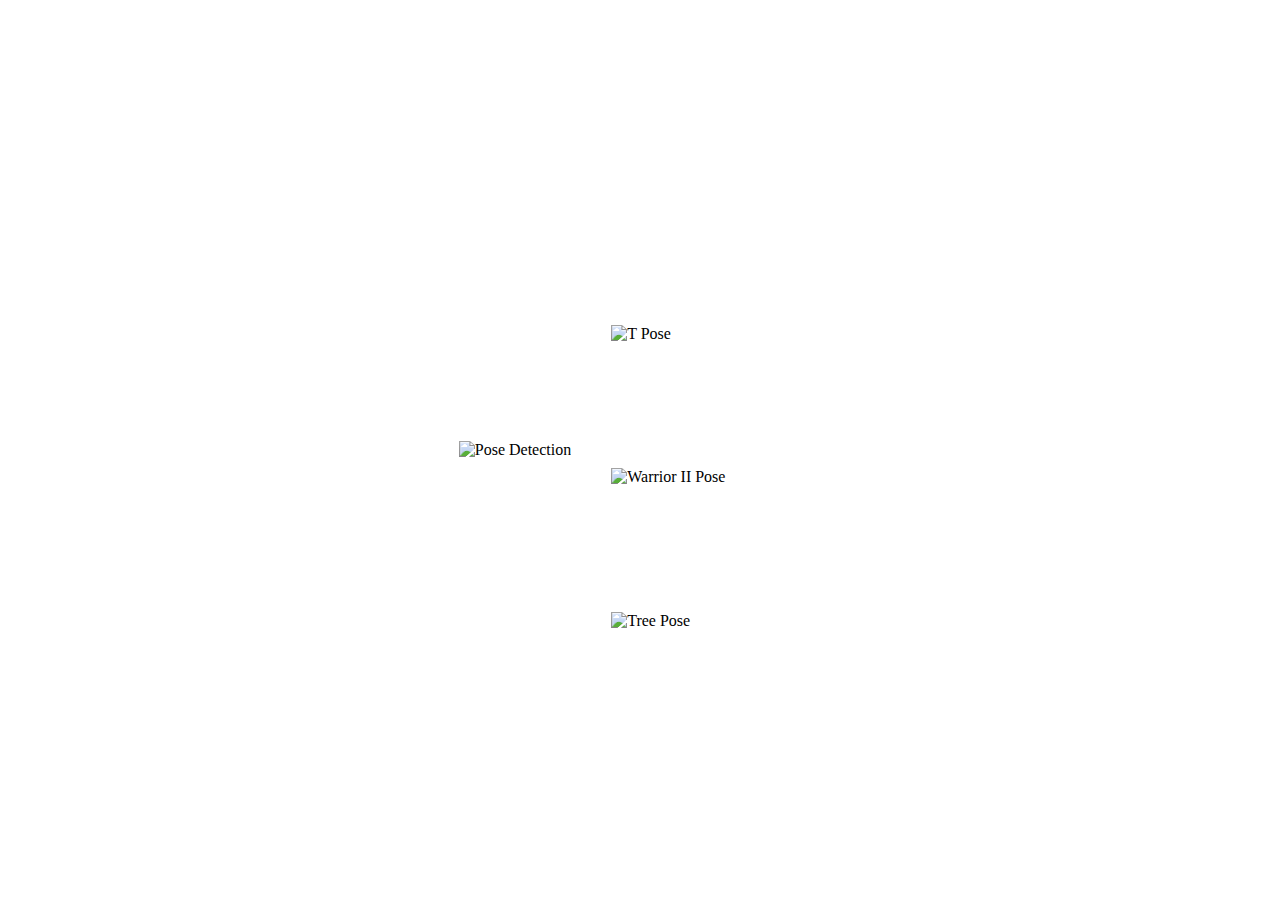
==== templates/yoga_try.html @ 12aff321 "Initial commit" ====
<!DOCTYPE html>
<html lang="en">
<head>
    <meta charset="UTF-8">
    <title>Pose Detection</title>
    <style>
        body {
            margin: 0; /* Remove default body margin */
            height: 100vh; /* Set the height of the body to the full viewport height */
            display: flex;
            flex-direction: row; /* Set the main axis to be horizontal */
            justify-content: center;
            align-items: center;
        }

        .centered {
            display: flex;
            justify-content: center;
            align-items: center;
            height: 80vh; /* Set the height of the container to the full viewport height */
            margin-right: 30px; /* Add margin for spacing between the video and scroll container */
        }

        img {
            max-width: 100%; /* Make sure the image doesn't exceed the viewport width */
            max-height: 100%; /* Make sure the image doesn't exceed the viewport height */
        }

        div.scroll-container {
            background-color: #ffffff;
            overflow-y: auto; /* Enable vertical scrollbar */
            max-height: 300px; /* Set custom height for the container */
            width: 200px; /* Set custom width for the container */
            padding: 10px;
            display: flex;
            flex-direction: column;
            align-items: center;
            margin-top: 50px;
        }

        div.scroll-container img {
            max-width: 100%; /* Ensure images don't exceed container width */
            height: auto;
            margin-bottom: 10px; /* Adjust the margin between images as needed */
        }

        /* Customize the scrollbar */
        div.scroll-container::-webkit-scrollbar {
            width: 12px;
        }

        div.scroll-container::-webkit-scrollbar-thumb {
            background-color: #818181; /* Change thumb color */
            border-radius: 6px; /* Round the corners of the thumb */
        }

        div.scroll-container::-webkit-scrollbar-track {
            background-color: #f1f1f1; /* Change track color */
        }
    </style>
</head>
<body>

    <div class="centered"> <!-- Wrapper div for centering -->
        <img src="{{ url_for('video_feed1') }}" alt="Pose Detection">
    </div>

    <div class="scroll-container">
        <img src="static\img\Warrior II pose.png" alt="T Pose" width="600" height="400">
        <img src="static\img\Tree pose.png" alt="Warrior II Pose" width="600" height="400">
        <img src="static\img\T pose.png" alt="Tree Pose" width="600" height="400">
        <img src="static\img\Bhujangasana.png" alt="Cobra Pose" width="600" height="400">
    </div>
</body>
</html>
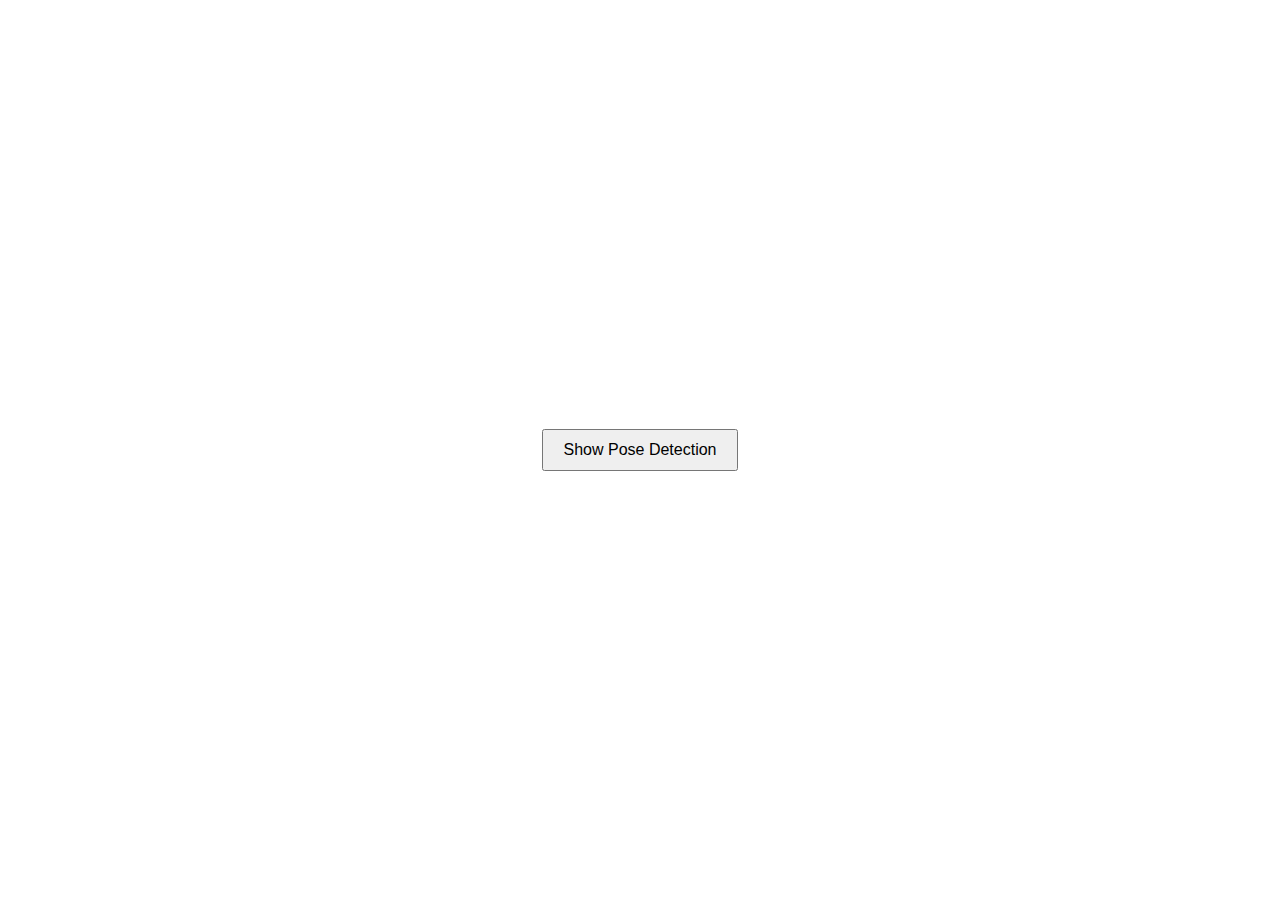
==== commit ec48f728: "Update yoga_try.html and add docker-compose.yml" ====
--- a/templates/yoga_try.html
+++ b/templates/yoga_try.html
@@ -5,71 +5,71 @@
     <title>Pose Detection</title>
     <style>
         body {
-            margin: 0; /* Remove default body margin */
-            height: 100vh; /* Set the height of the body to the full viewport height */
+            margin: 0;
+            height: 100vh;
             display: flex;
-            flex-direction: row; /* Set the main axis to be horizontal */
+            flex-direction: column; /* Stack items vertically */
             justify-content: center;
             align-items: center;
         }
 
         .centered {
-            display: flex;
+            display: none; /* Initially hidden */
             justify-content: center;
             align-items: center;
-            height: 80vh; /* Set the height of the container to the full viewport height */
-            margin-right: 30px; /* Add margin for spacing between the video and scroll container */
+            height: 80vh;
+            margin-right: 30px;
         }
 
         img {
-            max-width: 100%; /* Make sure the image doesn't exceed the viewport width */
-            max-height: 100%; /* Make sure the image doesn't exceed the viewport height */
+            max-width: 100%;
+            max-height: 100%;
         }
 
         div.scroll-container {
             background-color: #ffffff;
-            overflow-y: auto; /* Enable vertical scrollbar */
-            max-height: 300px; /* Set custom height for the container */
-            width: 200px; /* Set custom width for the container */
+            overflow-y: auto;
+            max-height: 300px;
+            width: 200px;
             padding: 10px;
-            display: flex;
+            display: none; /* Initially hidden */
             flex-direction: column;
             align-items: center;
             margin-top: 50px;
         }
 
         div.scroll-container img {
-            max-width: 100%; /* Ensure images don't exceed container width */
+            max-width: 100%;
             height: auto;
-            margin-bottom: 10px; /* Adjust the margin between images as needed */
+            margin-bottom: 10px;
         }
 
-        /* Customize the scrollbar */
-        div.scroll-container::-webkit-scrollbar {
-            width: 12px;
-        }
-
-        div.scroll-container::-webkit-scrollbar-thumb {
-            background-color: #818181; /* Change thumb color */
-            border-radius: 6px; /* Round the corners of the thumb */
-        }
-
-        div.scroll-container::-webkit-scrollbar-track {
-            background-color: #f1f1f1; /* Change track color */
+        button {
+            padding: 10px 20px;
+            font-size: 16px;
+            cursor: pointer;
         }
     </style>
 </head>
 <body>
+    <button id="show-content">Show Pose Detection</button>
 
-    <div class="centered"> <!-- Wrapper div for centering -->
+    <div id="pose-detection" class="centered"> <!-- Wrapper div for centering -->
         <img src="{{ url_for('video_feed1') }}" alt="Pose Detection">
     </div>
 
-    <div class="scroll-container">
-        <img src="static\img\Warrior II pose.png" alt="T Pose" width="600" height="400">
-        <img src="static\img\Tree pose.png" alt="Warrior II Pose" width="600" height="400">
-        <img src="static\img\T pose.png" alt="Tree Pose" width="600" height="400">
-        <img src="static\img\Bhujangasana.png" alt="Cobra Pose" width="600" height="400">
+    <div id="scroll-images" class="scroll-container">
+        <img src="static/img/Warrior II pose.png" alt="T Pose" width="600" height="400">
+        <img src="static/img/Tree pose.png" alt="Warrior II Pose" width="600" height="400">
+        <img src="static/img/T pose.png" alt="Tree Pose" width="600" height="400">
+        <img src="static/img/Bhujangasana.png" alt="Cobra Pose" width="600" height="400">
     </div>
+
+    <script>
+        document.getElementById('show-content').addEventListener('click', function () {
+            document.getElementById('pose-detection').style.display = 'flex';
+            document.getElementById('scroll-images').style.display = 'flex';
+        });
+    </script>
 </body>
-</html>+</html>
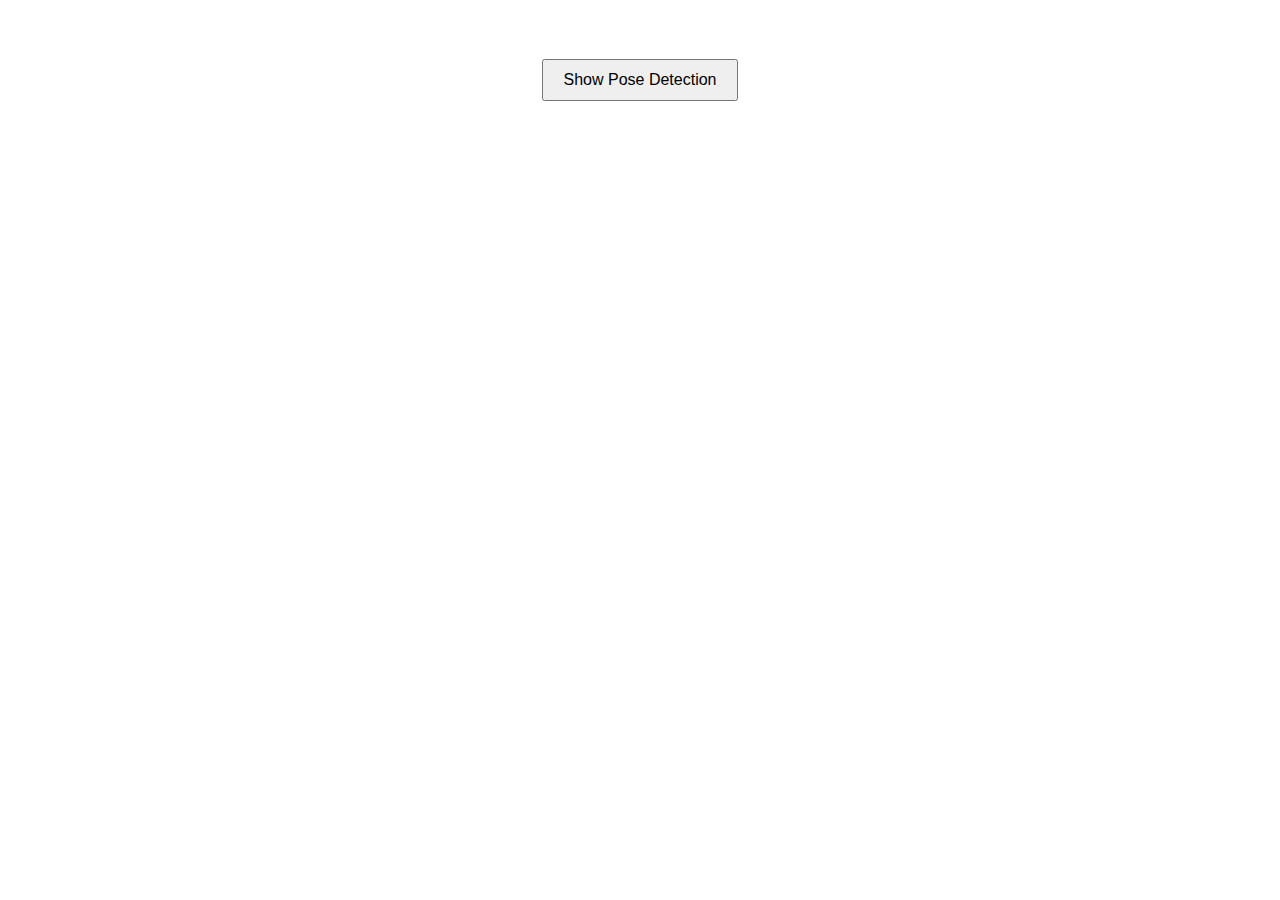
==== commit 3e2efbc3: "Updated app and styles for yoga project" ====
--- a/templates/yoga_try.html
+++ b/templates/yoga_try.html
@@ -8,17 +8,24 @@
             margin: 0;
             height: 100vh;
             display: flex;
-            flex-direction: column; /* Stack items vertically */
+            flex-direction: column;
             justify-content: center;
             align-items: center;
+        }
+
+        .container {
+            display: flex; /* Use flex layout to position elements */
+            justify-content: center;
+            align-items: center;
+            width: 100%;
+            height: 80vh;
         }
 
         .centered {
             display: none; /* Initially hidden */
             justify-content: center;
             align-items: center;
-            height: 80vh;
-            margin-right: 30px;
+            flex: 1; /* Allow this section to take up available space */
         }
 
         img {
@@ -26,19 +33,23 @@
             max-height: 100%;
         }
 
-        div.scroll-container {
+        .scroll-container {
             background-color: #ffffff;
-            overflow-y: auto;
-            max-height: 300px;
+            overflow-y: auto; /* Enable vertical scrolling */
+            max-height: 100%; /* Allow it to fill the container height */
             width: 200px;
             padding: 10px;
             display: none; /* Initially hidden */
             flex-direction: column;
             align-items: center;
-            margin-top: 50px;
+            border: 1px solid #ccc; /* Optional: Add a border for better visibility */
+            border-radius: 8px; /* Optional: Rounded corners */
+            scrollbar-width: thin; /* Make scrollbar thinner in supported browsers */
+            scrollbar-color: gray lightgray; /* Optional: Custom scrollbar colors */
+            margin-right: 20px; /* Add spacing between scroll container and camera */
         }
 
-        div.scroll-container img {
+        .scroll-container img {
             max-width: 100%;
             height: auto;
             margin-bottom: 10px;
@@ -48,21 +59,40 @@
             padding: 10px 20px;
             font-size: 16px;
             cursor: pointer;
+            margin-bottom: 20px;
+        }
+
+        /* Optional: Styling for scrollbar for better appearance */
+        .scroll-container::-webkit-scrollbar {
+            width: 8px;
+        }
+
+        .scroll-container::-webkit-scrollbar-track {
+            background: lightgray;
+        }
+
+        .scroll-container::-webkit-scrollbar-thumb {
+            background: gray;
+            border-radius: 4px;
+        }
+
+        .scroll-container::-webkit-scrollbar-thumb:hover {
+            background: darkgray;
         }
     </style>
 </head>
 <body>
     <button id="show-content">Show Pose Detection</button>
+    
+    <div class="container">
+        <div id="scroll-images" class="scroll-container">
+            <img src="static/img/Warrior II pose.png" alt="T Pose" width="600" height="400">
+            <img src="static/img/Tree pose.png" alt="Warrior II Pose" width="600" height="400">
+        </div>
 
-    <div id="pose-detection" class="centered"> <!-- Wrapper div for centering -->
-        <img src="{{ url_for('video_feed1') }}" alt="Pose Detection">
-    </div>
-
-    <div id="scroll-images" class="scroll-container">
-        <img src="static/img/Warrior II pose.png" alt="T Pose" width="600" height="400">
-        <img src="static/img/Tree pose.png" alt="Warrior II Pose" width="600" height="400">
-        <img src="static/img/T pose.png" alt="Tree Pose" width="600" height="400">
-        <img src="static/img/Bhujangasana.png" alt="Cobra Pose" width="600" height="400">
+        <div id="pose-detection" class="centered">
+            <img src="{{ url_for('video_feed1') }}" alt="Pose Detection">
+        </div>
     </div>
 
     <script>
